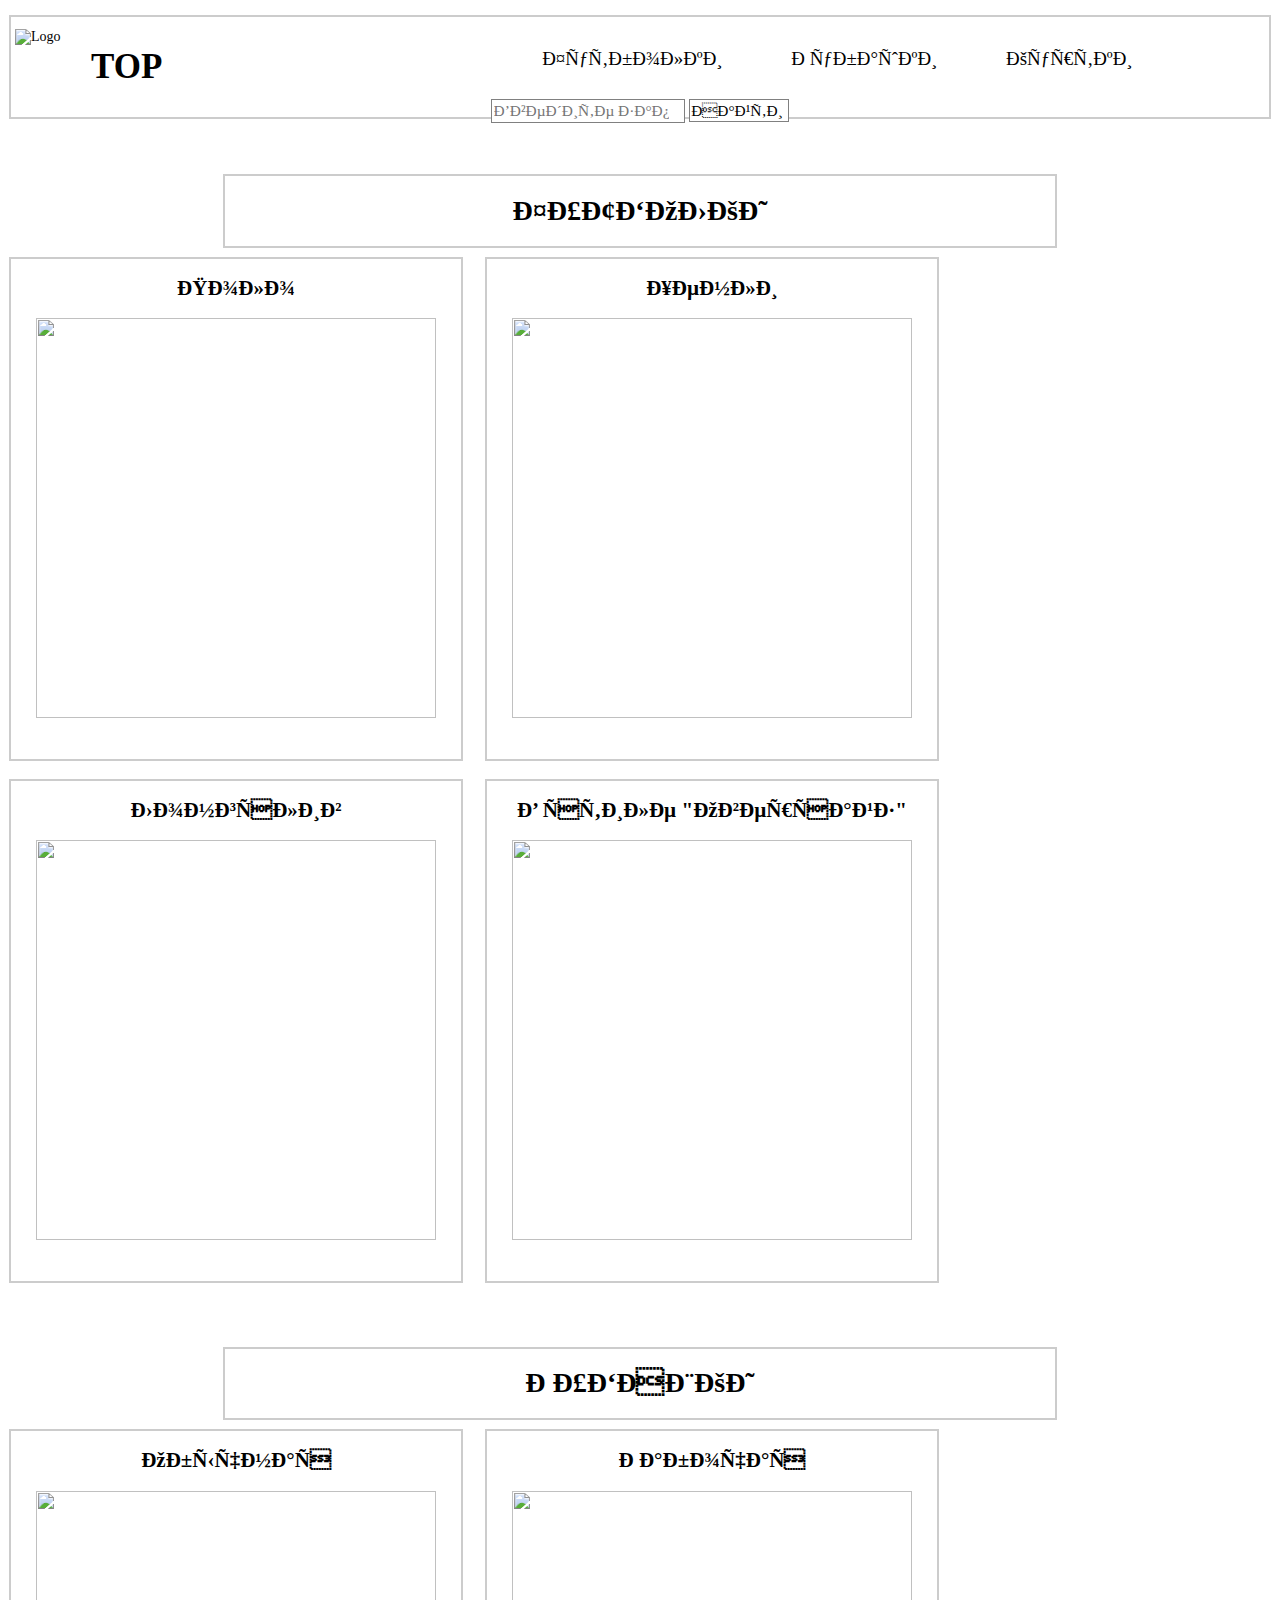
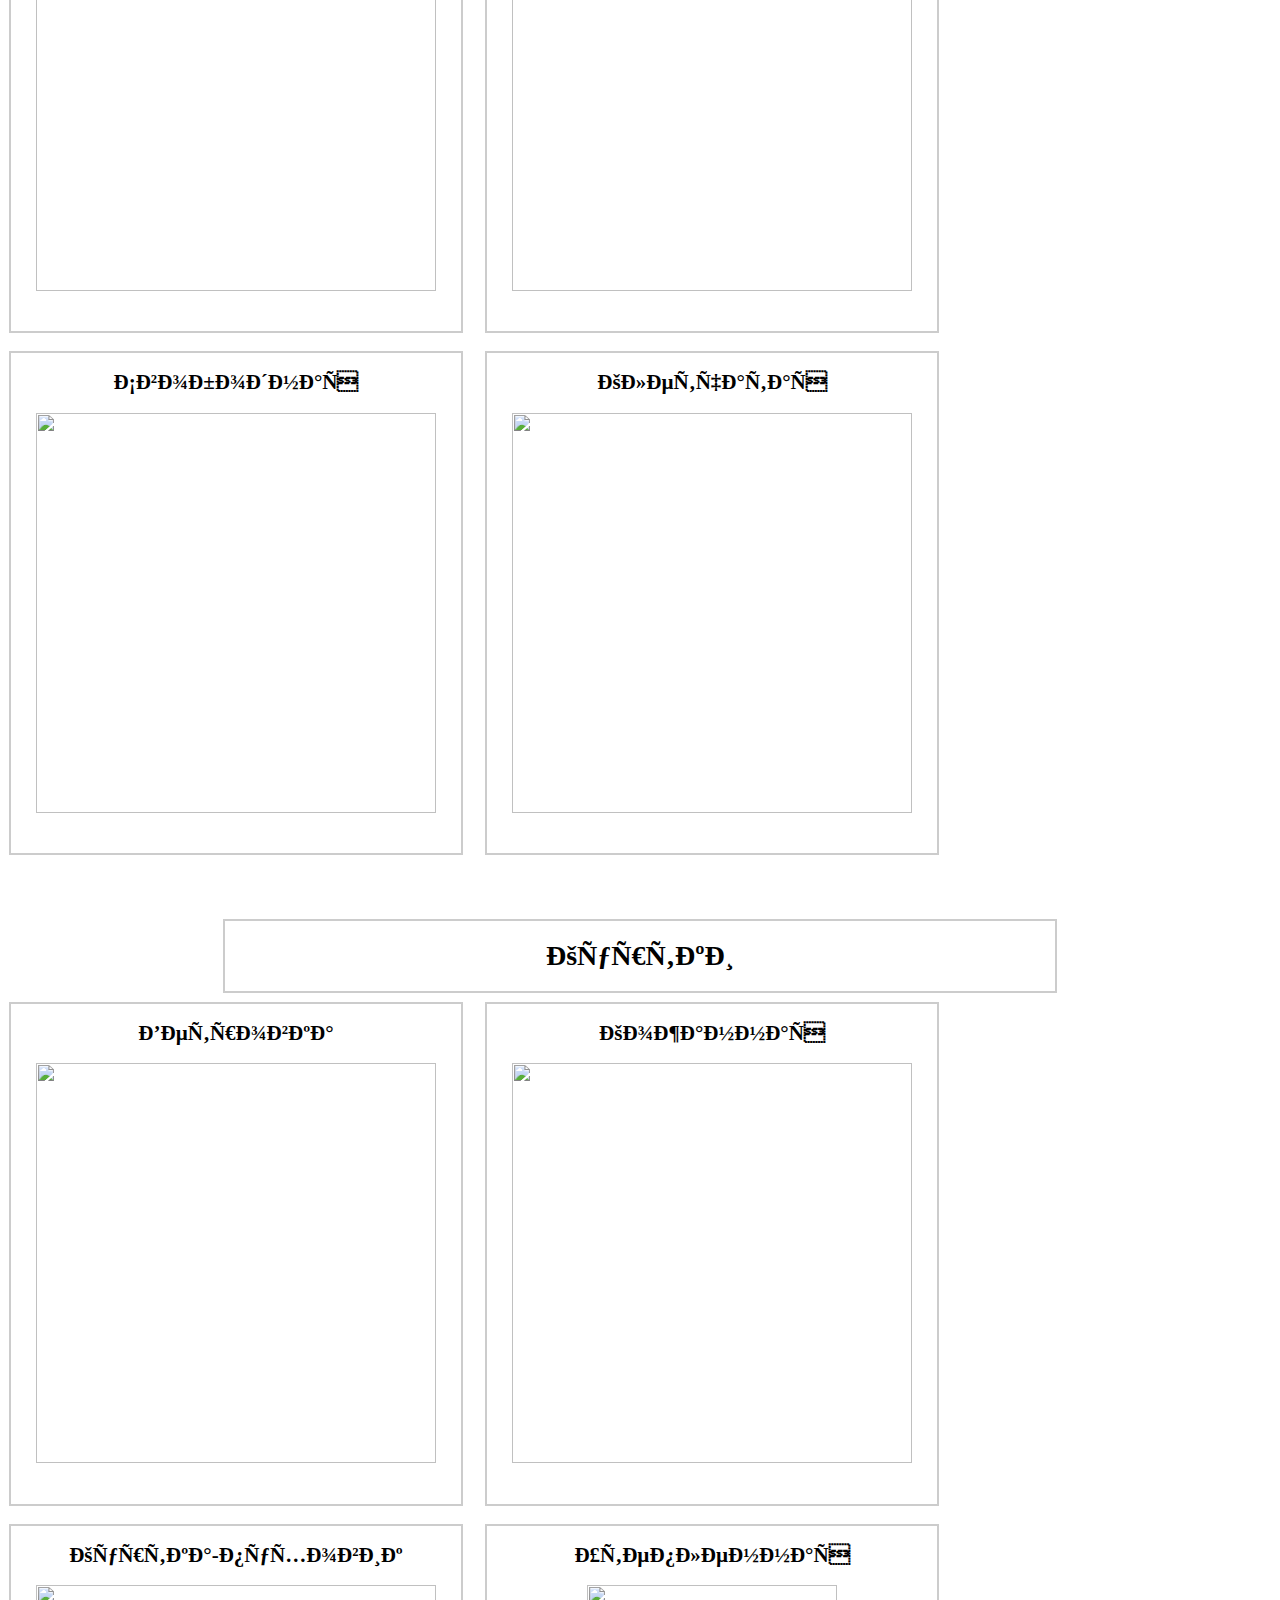
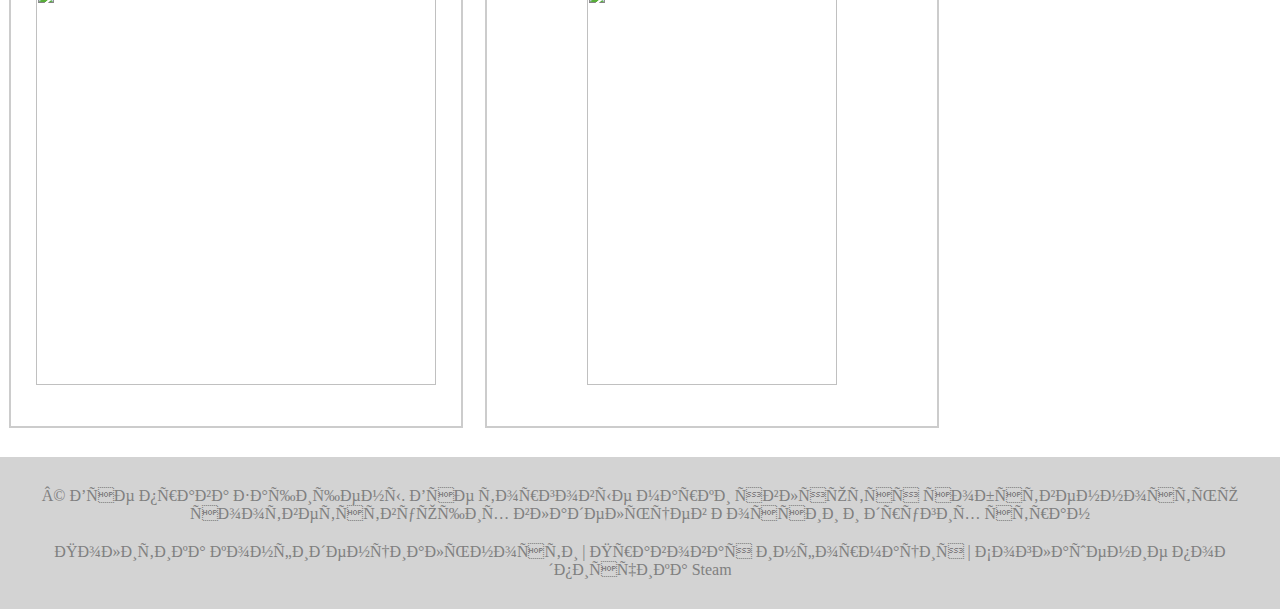
==== index.html @ f36600e9 "Create index.html" ====
<!DOCTYPE HTML>
<html>
<head>
<meta charset="utf=8">
<title>TOP</title>
<link rel="shortcut icon" href="C:\Users\Георгий\Desktop\html\favicon.ico" type="image/png">
<link rel="stylesheet" type="text/css"
href="style.css">

</head>

<body>
<header>
<h1>TOP</h1>
<img src = "icon.jpg" alt="Logo">
<nav>
<ul> 
<a href = "#t-shirts">Футболки</a>
<a href = "#shirts">Рубашки</a>
<a href = "#coats">Куртки</a>
</ul>
</nav>
<p><input class="search" type="search" name="q" placeholder="Введите запрос"> 
<input class="search1" type="submit" value="Найти"></p>
</header>
<div class="name"><a name="t-shirts"><h1>ФУТБОЛКИ</h1></a></div>
<div class="block"><p><h2>Поло</h2>
<img src = "polo.jpg" height = 400px; width = 400px; text-align = center></p>
<span> <div class = "span">Состав: Хлопок - 100%</div>
<div class = "span">Размер товара на модели: M INT<</div>
<div class = "span">Параметры модели: 98-80-99</div>
<div class = "span">Артикул JA391EMAFTJ8</div></span>
</div>
<div class="block"><p><h2>Хенли</h2>
<img src = "henley.jpg" height = 400px; width = 400px; text-align = center></p>
<span> <div class = "span">Состав: Хлопок - 100%</div>
<div class = "span">Размер товара на модели: M INT<</div>
<div class = "span">Параметры модели: 98-80-99</div>
<div class = "span">Артикул JA391EMAFTJ8</div></span>
</div>
<div class="block"><p><h2>Лонгслив</h2>
<img src = "longsliv.jpg" height = 400px; width = 400px; text-align = center></p>
<span> <div class = "span">Состав: Хлопок - 100%</div>
<div class = "span">Размер товара на модели: M INT<</div>
<div class = "span">Параметры модели: 98-80-99</div>
<div class = "span">Артикул JA391EMAFTJ8</div></span>
</div>
<div class="block"><p><h2>В стиле "Оверсайз"</h2>
<img src = "oversize.jpg" height = 400px; width = 400px; text-align = center></p>
<span> <div class = "span">Состав: Хлопок - 100%</div>
<div class = "span">Размер товара на модели: M INT<</div>
<div class = "span">Параметры модели: 98-80-99</div>
<div class = "span">Артикул JA391EMAFTJ8</div></span>
</div>
<div class="name"><a name="shirts"><h1>РУБАШКИ</h1></a></div>
<div class="block"><p><h2>Обычная</h2>
<img src = "shrtwht.jpg" height = 400px; width = 400px; text-align = center></p>
<span> <div class = "span">Состав: Хлопок - 100%</div>
<div class = "span">Размер товара на модели: M INT<</div>
<div class = "span">Параметры модели: 98-80-99</div>
<div class = "span">Артикул JA391EMAFTJ8</div></span>
</div>
<div class="block"><p><h2>Рабочая</h2>
<img src = "shrtvans.jpg" height = 400px; width = 400px; text-align = center></p>
<span> <div class = "span">Состав: Хлопок - 100%</div>
<div class = "span">Размер товара на модели: M INT<</div>
<div class = "span">Параметры модели: 98-80-99</div>
<div class = "span">Артикул JA391EMAFTJ8</div></span>
</div>
<div class="block"><p><h2>Свободная</h2>
<img src = "shrtcustom.jpg" height = 400px; width = 400px; text-align = center></p>
<span> <div class = "span">Состав: Хлопок - 100%</div>
<div class = "span">Размер товара на модели: M INT<</div>
<div class = "span">Параметры модели: 98-80-99</div>
<div class = "span">Артикул JA391EMAFTJ8</div></span>
</div>
<div class="block"><p><h2>Клетчатая</h2>
<img src = "shrtblck.jpg" height = 400px; width = 400px; text-align = center></p>
<span> <div class = "span">Состав: Хлопок - 100%</div>
<div class = "span">Размер товара на модели: M INT<</div>
<div class = "span">Параметры модели: 98-80-99</div>
<div class = "span">Артикул JA391EMAFTJ8</div></span>
</div>
<div class="name"><a name="coats"><h1>Куртки</a></h1></div>
<div class="block"><p><h2>Ветровка</h2>
<img src = "vetrovka.jpg" height = 400px; width = 400px; text-align = center></p>
<span> <div class = "span">Состав: Хлопок - 100%</div>
<div class = "span">Размер товара на модели: M INT<</div>
<div class = "span">Параметры модели: 98-80-99</div>
<div class = "span">Артикул JA391EMAFTJ8</div></span>
</div>
<div class="block"><p><h2>Кожанная</h2>
<img src = "punk.jpg" height = 400px; width = 400px; text-align = center></p>
<span> <div class = "span">Состав: Хлопок - 100%</div>
<div class = "span">Размер товара на модели: M INT<</div>
<div class = "span">Параметры модели: 98-80-99</div>
<div class = "span">Артикул JA391EMAFTJ8</div></span>
</div>
<div class="block"><p><h2>Куртка-пуховик</h2>
<img src = "puhovik.jpg" height = 400px; width = 400px; text-align = center></p>
<span> <div class = "span">Состав: Хлопок - 100%</div>
<div class = "span">Размер товара на модели: M INT<</div>
<div class = "span">Параметры модели: 98-80-99</div>
<div class = "span">Артикул JA391EMAFTJ8</div></span>
</div>
<div class="block"><p><h2>Утепленная</h2>
<img src = "parka.jpg" height = 400px; width = 250px; text-align = center></p>
<span> <div class = "span">Состав: Хлопок - 100%</div>
<div class = "span">Размер товара на модели: M INT<</div>
<div class = "span">Параметры модели: 98-80-99</div>
<div class = "span">Артикул JA391EMAFTJ8</div></span>
</div>
<div class = "down">
<p>© Все права защищены. Все торговые марки являются собственностью 
соответствующих владельцев России и других стран</p>
<p>Политика конфиденциальности | Правовая информация  |  Соглашение подписчика Steam</p>
</body>
</html>
---- style.css ----
body{
	margin: 0;
    padding: 0;
}
header{
	height: 100px;
	padding: 0;
	margin: 15px auto;
	margin-left: 9px;
	margin-right: 9px;
    border: 2px solid #ccc;
    position: relative;
    font-size: 14px;
    font-family: 'Segoe UI';
}

header h1 {
	position: absolute;
	font-family: 'Franklin Gothic', 'demi';
	color: black;
    display: inline-block;
	margin-left: 80px;
	margin-top: 30px;
	font-size: 250%;
}
header nav {
	margin-top: 1%;
	margin-left: 36.5%;
	font-family: 'Franklin Gothic', 'demi';
	display: inline-block;
	font-size: 135%;
}

header a {
	margin: 32px;
	color: black;
	text-decoration: none;
    background-image: linear-gradient(Black, black);
    background-position: 0% 100%;
    background-repeat: no-repeat;
    background-size: 0% 2px;
    transition: background-size .3s;
	
}
a:hover {
	background-size: 100% 2px;
}
.search{
	padding: 1.6px;
	border: solid gray 1px;
	background-color: white;
	text-align: left;
	font-family: 'Franklin Gothic', 'demi';
	font-size: 110%;
}
.search1{
	padding: 1.5px;
	border: solid gray 1px;
	background-color: white;
	padding-right: 5px;
	text-align: center;
	font-family: 'Franklin Gothic', 'demi';
font-size: 110%;}
.search1:hover{
	background-color: lightgray;
}
header p {
	margin-top: 10px;
	display: inline-block;
	margin-left: 480px;
    }
header img {
	height: 65px;
    width: 65px;
	margin-left: 4px;
	margin-top: 12px;
	position: absolute;
	}
.name {
	width: 800px;
    min-height: 50px;
    padding: 0 15px;
	margin: 0 auto;
	margin-top: 55px;
    border: 2px solid #ccc;
    position: relative;
    text-align: center;
    font-size: 14px;
    font-family: 'Segoe UI';
}
.block{
	display: inline-block;
    width: 450px;
    min-height: 500px;
    padding: 0;
    margin: 9px;
    border: 2px solid #ccc;
    position: relative;
    text-align: center;
    font-size: 14px;
    font-family: 'Segoe UI';
}
.block span{
	background-color: white;
	position: absolute;
    display: none;
    width: 450px;
    text-align: center;
    border-bottom:2px solid #ccc;
    border-left:2px solid #ccc;
    border-right:2px solid #ccc;
    margin-left: -2px;	
	margin-top: -15px;
	padding-bottom: 5px;
	z-index: 1;
}
.block:hover span{
    display: block;
    cursor: pointer;
    height: auto;
}
.span {
	font-size: 120%
}
.down{
margin-top: 20px;
padding: 10px;
background-color: lightgrey;
display: block;
text-align: center;
color: grey;
}
.down span {	
font-weight: 600;
font-size: 108%
}
.down p {
margin: 20px
}
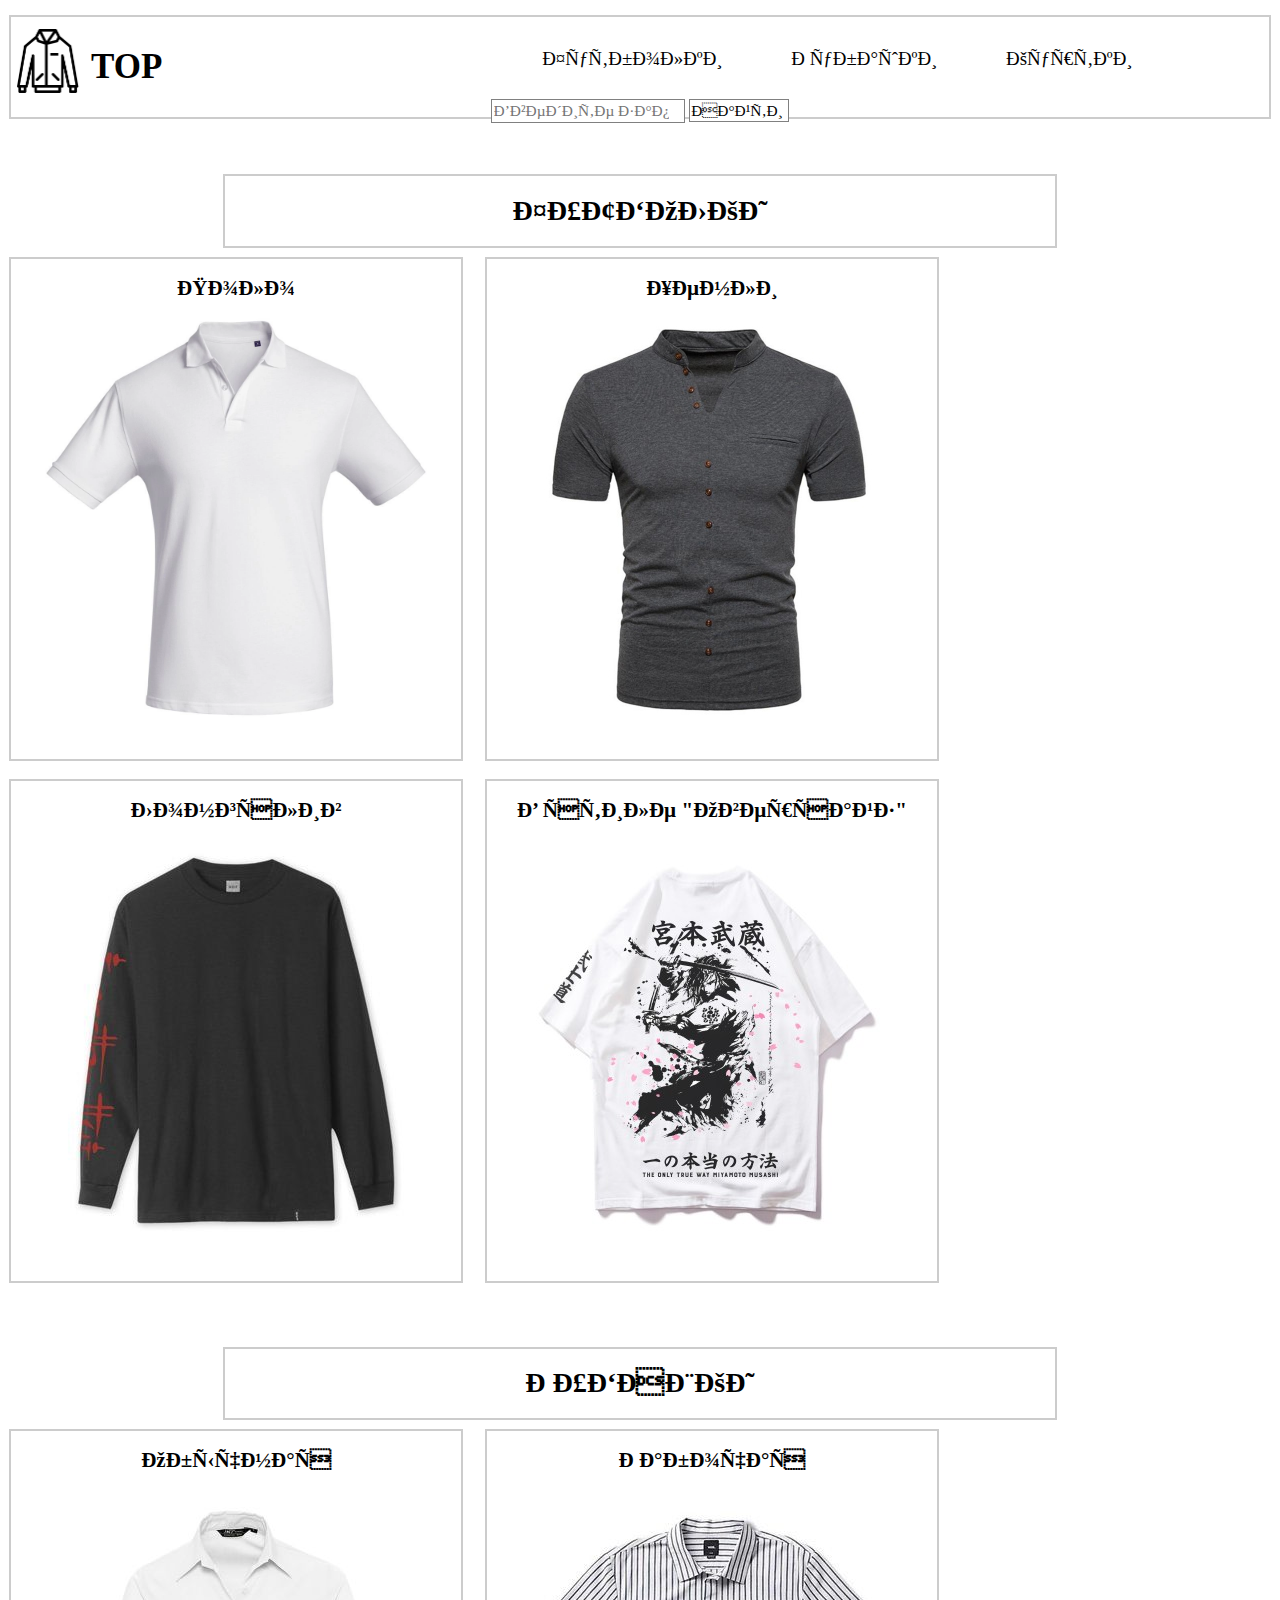
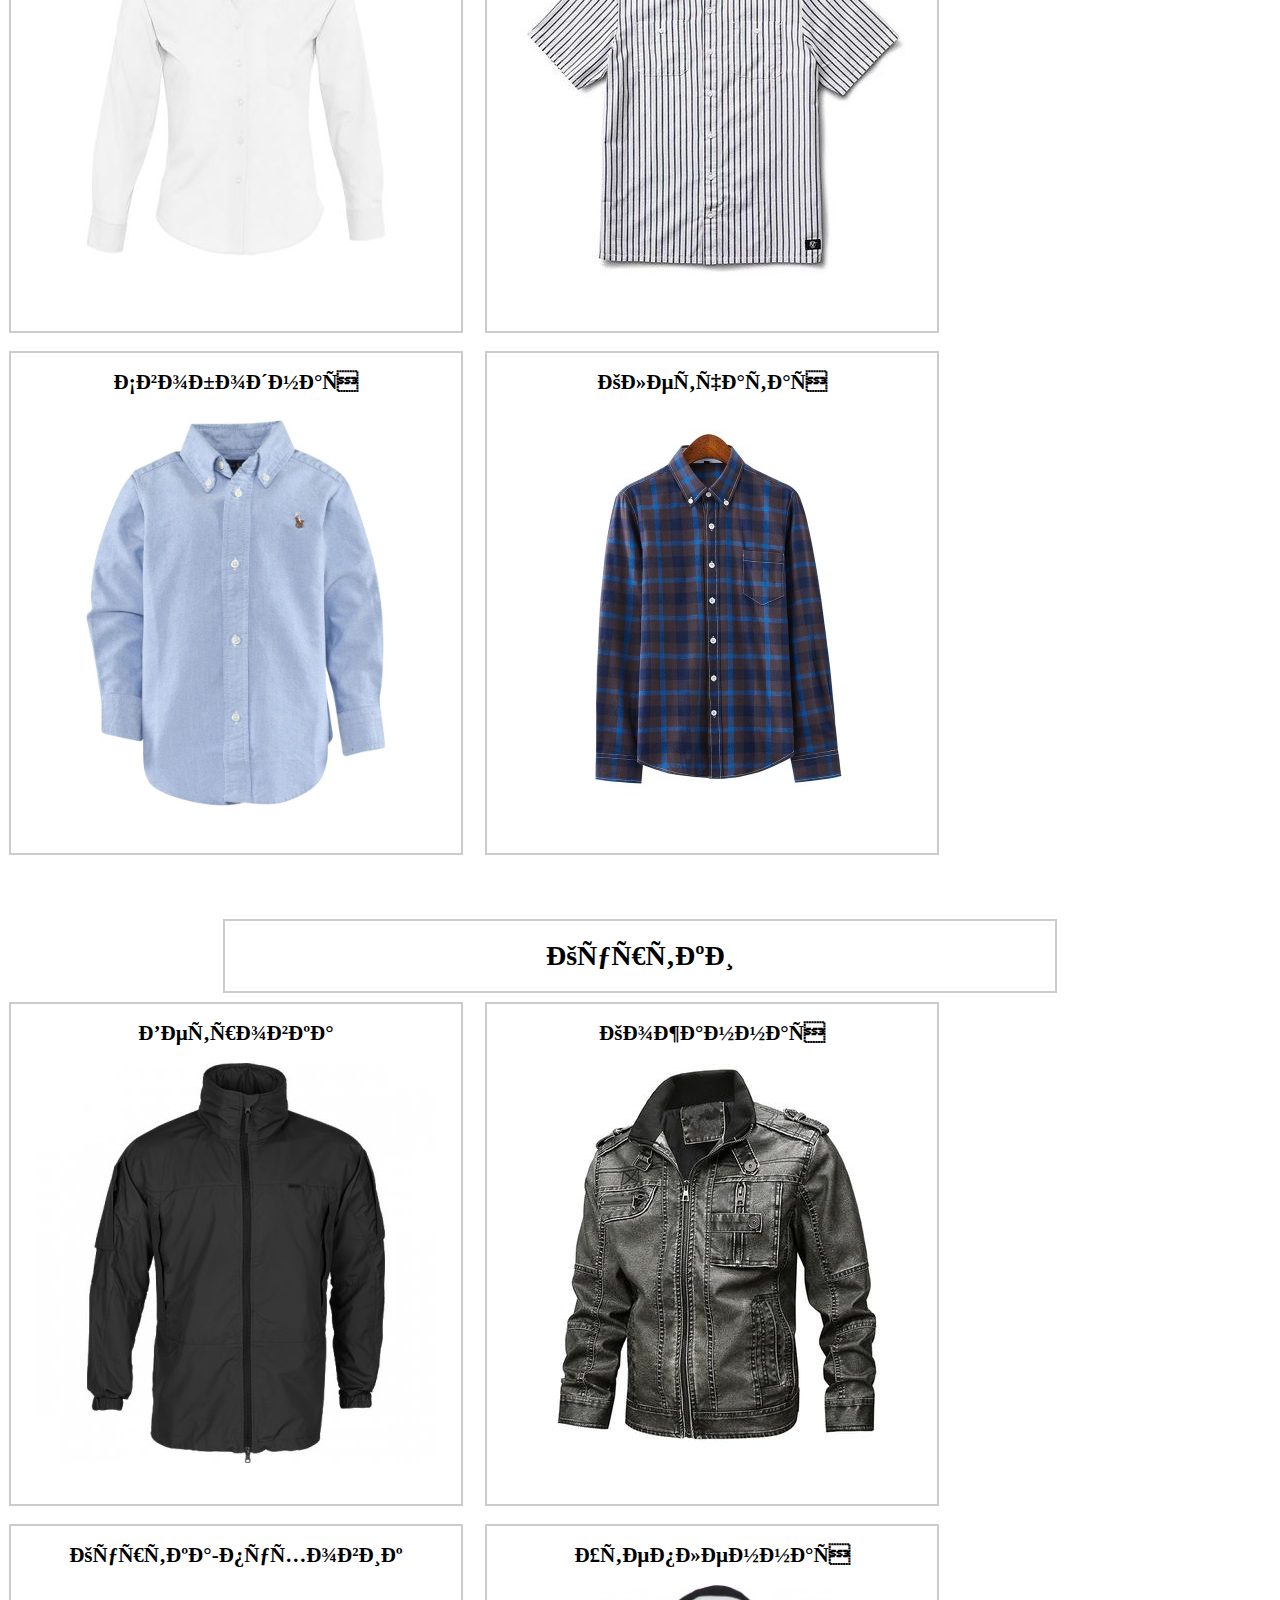
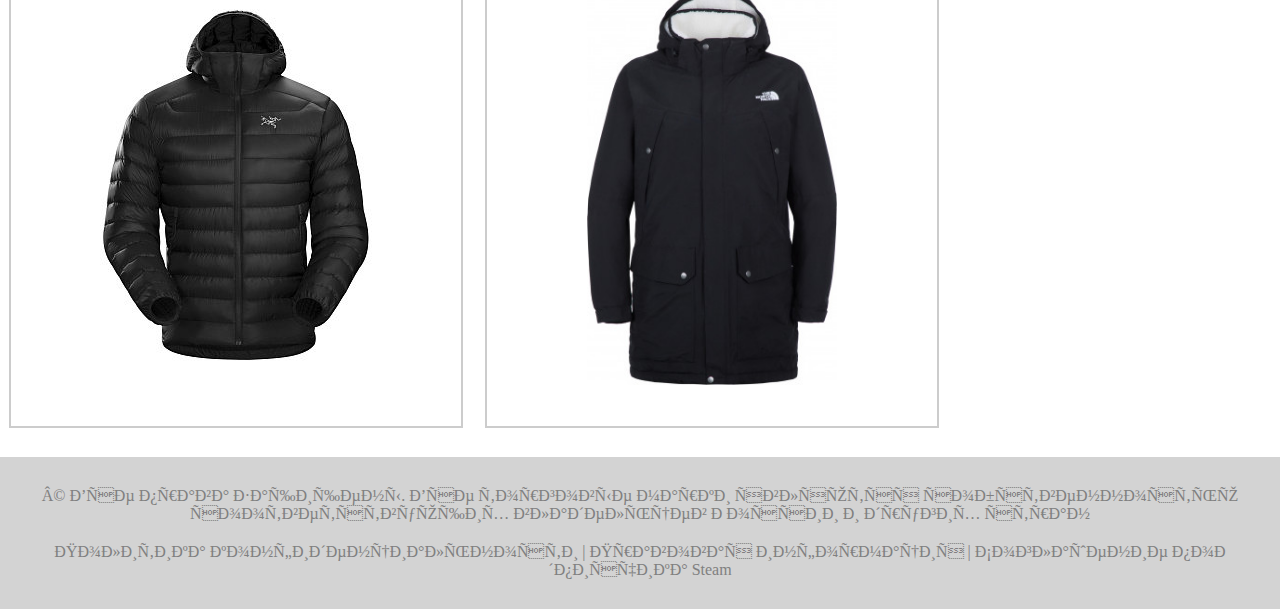
==== commit 2c767362: "Update index.html" ====
--- a/index.html
+++ b/index.html
@@ -3,7 +3,7 @@
 <head>
 <meta charset="utf=8">
 <title>TOP</title>
-<link rel="shortcut icon" href="C:\Users\Георгий\Desktop\html\favicon.ico" type="image/png">
+<link rel="shortcut icon" href="html\favicon.ico" type="image/png">
 <link rel="stylesheet" type="text/css"
 href="style.css">
 
@@ -12,7 +12,7 @@
 <body>
 <header>
 <h1>TOP</h1>
-<img src = "icon.jpg" alt="Logo">
+<img src = "html\icon.jpg" alt="Logo">
 <nav>
 <ul> 
 <a href = "#t-shirts">Футболки</a>
@@ -25,28 +25,28 @@
 </header>
 <div class="name"><a name="t-shirts"><h1>ФУТБОЛКИ</h1></a></div>
 <div class="block"><p><h2>Поло</h2>
-<img src = "polo.jpg" height = 400px; width = 400px; text-align = center></p>
+<img src = "html\polo.jpg" height = 400px; width = 400px; text-align = center></p>
 <span> <div class = "span">Состав: Хлопок - 100%</div>
 <div class = "span">Размер товара на модели: M INT<</div>
 <div class = "span">Параметры модели: 98-80-99</div>
 <div class = "span">Артикул JA391EMAFTJ8</div></span>
 </div>
 <div class="block"><p><h2>Хенли</h2>
-<img src = "henley.jpg" height = 400px; width = 400px; text-align = center></p>
+<img src = "html\henley.jpg" height = 400px; width = 400px; text-align = center></p>
 <span> <div class = "span">Состав: Хлопок - 100%</div>
 <div class = "span">Размер товара на модели: M INT<</div>
 <div class = "span">Параметры модели: 98-80-99</div>
 <div class = "span">Артикул JA391EMAFTJ8</div></span>
 </div>
 <div class="block"><p><h2>Лонгслив</h2>
-<img src = "longsliv.jpg" height = 400px; width = 400px; text-align = center></p>
+<img src = "html\longsliv.jpg" height = 400px; width = 400px; text-align = center></p>
 <span> <div class = "span">Состав: Хлопок - 100%</div>
 <div class = "span">Размер товара на модели: M INT<</div>
 <div class = "span">Параметры модели: 98-80-99</div>
 <div class = "span">Артикул JA391EMAFTJ8</div></span>
 </div>
 <div class="block"><p><h2>В стиле "Оверсайз"</h2>
-<img src = "oversize.jpg" height = 400px; width = 400px; text-align = center></p>
+<img src = "html\oversize.jpg" height = 400px; width = 400px; text-align = center></p>
 <span> <div class = "span">Состав: Хлопок - 100%</div>
 <div class = "span">Размер товара на модели: M INT<</div>
 <div class = "span">Параметры модели: 98-80-99</div>
@@ -54,28 +54,28 @@
 </div>
 <div class="name"><a name="shirts"><h1>РУБАШКИ</h1></a></div>
 <div class="block"><p><h2>Обычная</h2>
-<img src = "shrtwht.jpg" height = 400px; width = 400px; text-align = center></p>
+<img src = "html\shrtwht.jpg" height = 400px; width = 400px; text-align = center></p>
 <span> <div class = "span">Состав: Хлопок - 100%</div>
 <div class = "span">Размер товара на модели: M INT<</div>
 <div class = "span">Параметры модели: 98-80-99</div>
 <div class = "span">Артикул JA391EMAFTJ8</div></span>
 </div>
 <div class="block"><p><h2>Рабочая</h2>
-<img src = "shrtvans.jpg" height = 400px; width = 400px; text-align = center></p>
+<img src = "html\shrtvans.jpg" height = 400px; width = 400px; text-align = center></p>
 <span> <div class = "span">Состав: Хлопок - 100%</div>
 <div class = "span">Размер товара на модели: M INT<</div>
 <div class = "span">Параметры модели: 98-80-99</div>
 <div class = "span">Артикул JA391EMAFTJ8</div></span>
 </div>
 <div class="block"><p><h2>Свободная</h2>
-<img src = "shrtcustom.jpg" height = 400px; width = 400px; text-align = center></p>
+<img src = "html\shrtcustom.jpg" height = 400px; width = 400px; text-align = center></p>
 <span> <div class = "span">Состав: Хлопок - 100%</div>
 <div class = "span">Размер товара на модели: M INT<</div>
 <div class = "span">Параметры модели: 98-80-99</div>
 <div class = "span">Артикул JA391EMAFTJ8</div></span>
 </div>
 <div class="block"><p><h2>Клетчатая</h2>
-<img src = "shrtblck.jpg" height = 400px; width = 400px; text-align = center></p>
+<img src = "html\shrtblck.jpg" height = 400px; width = 400px; text-align = center></p>
 <span> <div class = "span">Состав: Хлопок - 100%</div>
 <div class = "span">Размер товара на модели: M INT<</div>
 <div class = "span">Параметры модели: 98-80-99</div>
@@ -83,28 +83,28 @@
 </div>
 <div class="name"><a name="coats"><h1>Куртки</a></h1></div>
 <div class="block"><p><h2>Ветровка</h2>
-<img src = "vetrovka.jpg" height = 400px; width = 400px; text-align = center></p>
+<img src = "html\vetrovka.jpg" height = 400px; width = 400px; text-align = center></p>
 <span> <div class = "span">Состав: Хлопок - 100%</div>
 <div class = "span">Размер товара на модели: M INT<</div>
 <div class = "span">Параметры модели: 98-80-99</div>
 <div class = "span">Артикул JA391EMAFTJ8</div></span>
 </div>
 <div class="block"><p><h2>Кожанная</h2>
-<img src = "punk.jpg" height = 400px; width = 400px; text-align = center></p>
+<img src = "html\punk.jpg" height = 400px; width = 400px; text-align = center></p>
 <span> <div class = "span">Состав: Хлопок - 100%</div>
 <div class = "span">Размер товара на модели: M INT<</div>
 <div class = "span">Параметры модели: 98-80-99</div>
 <div class = "span">Артикул JA391EMAFTJ8</div></span>
 </div>
 <div class="block"><p><h2>Куртка-пуховик</h2>
-<img src = "puhovik.jpg" height = 400px; width = 400px; text-align = center></p>
+<img src = "html\puhovik.jpg" height = 400px; width = 400px; text-align = center></p>
 <span> <div class = "span">Состав: Хлопок - 100%</div>
 <div class = "span">Размер товара на модели: M INT<</div>
 <div class = "span">Параметры модели: 98-80-99</div>
 <div class = "span">Артикул JA391EMAFTJ8</div></span>
 </div>
 <div class="block"><p><h2>Утепленная</h2>
-<img src = "parka.jpg" height = 400px; width = 250px; text-align = center></p>
+<img src = "html\parka.jpg" height = 400px; width = 250px; text-align = center></p>
 <span> <div class = "span">Состав: Хлопок - 100%</div>
 <div class = "span">Размер товара на модели: M INT<</div>
 <div class = "span">Параметры модели: 98-80-99</div>
@@ -115,4 +115,4 @@
 соответствующих владельцев России и других стран</p>
 <p>Политика конфиденциальности | Правовая информация  |  Соглашение подписчика Steam</p>
 </body>
-</html>+</html>
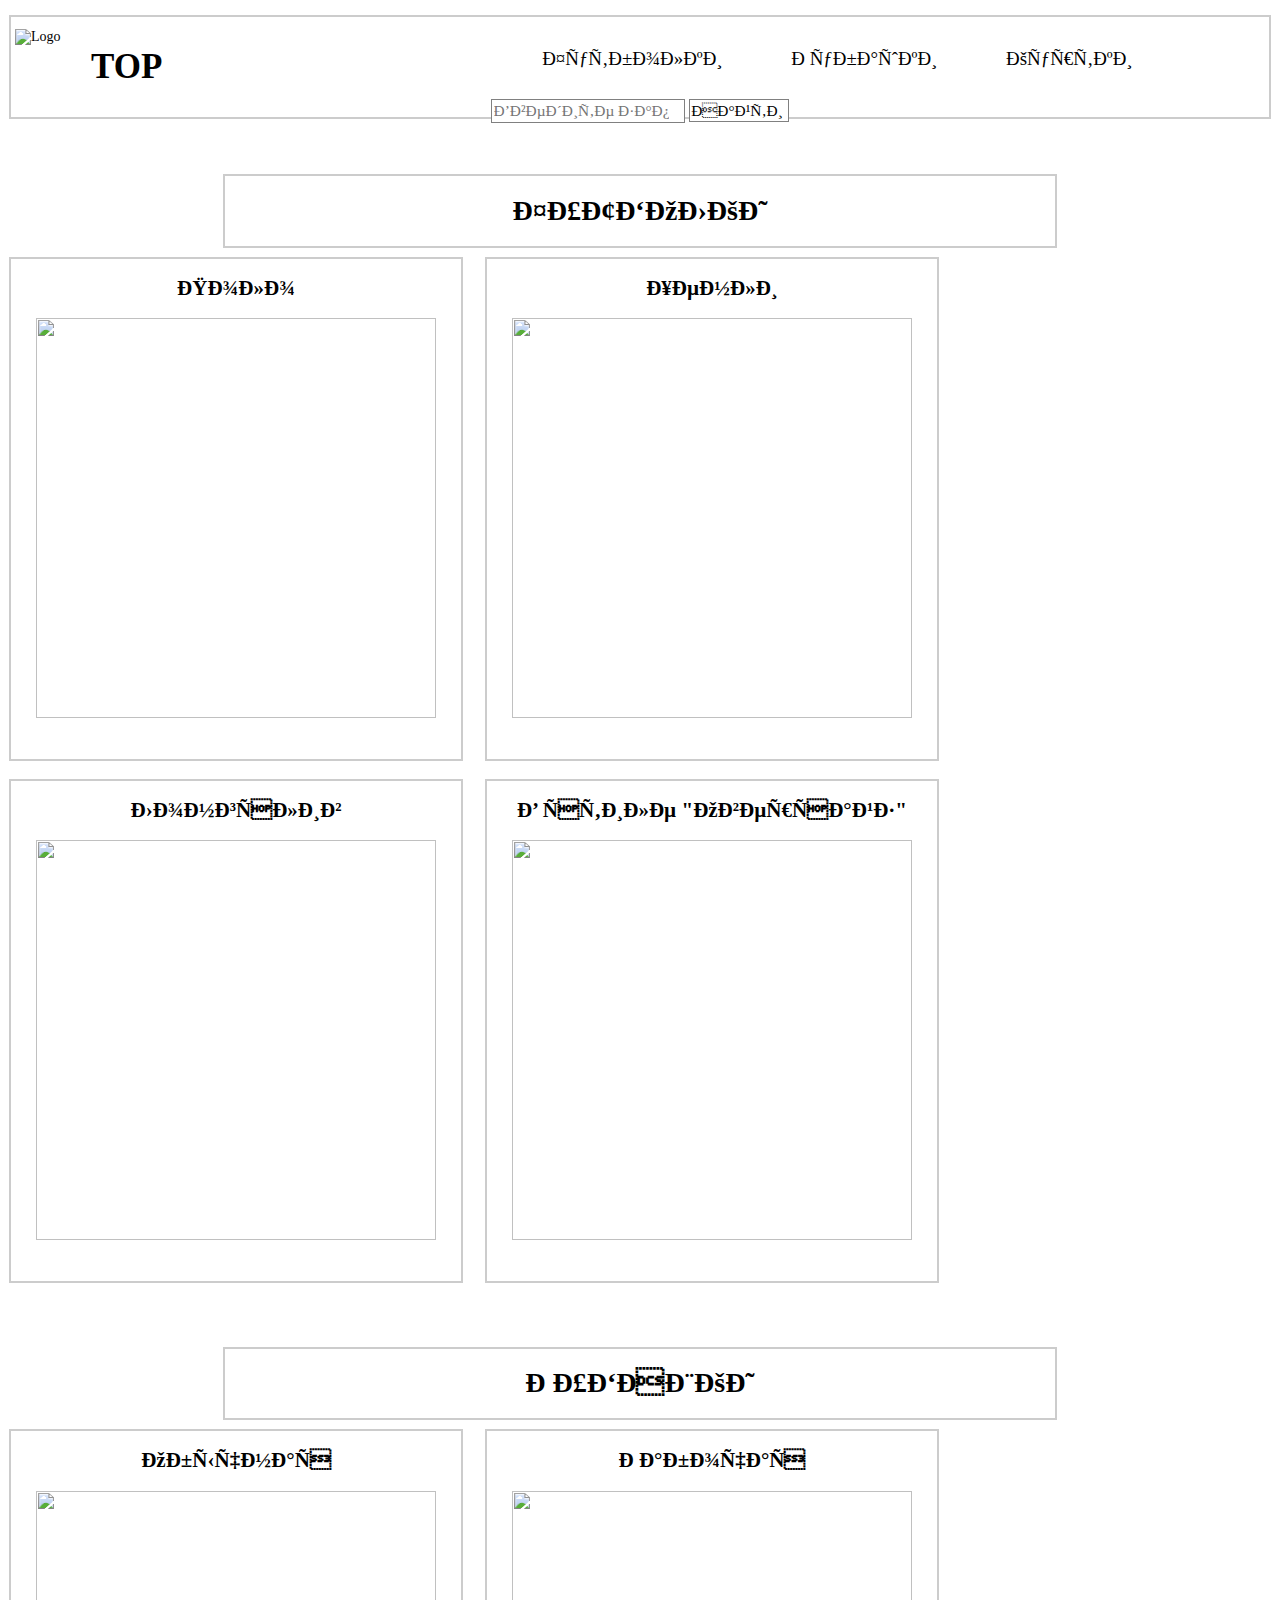
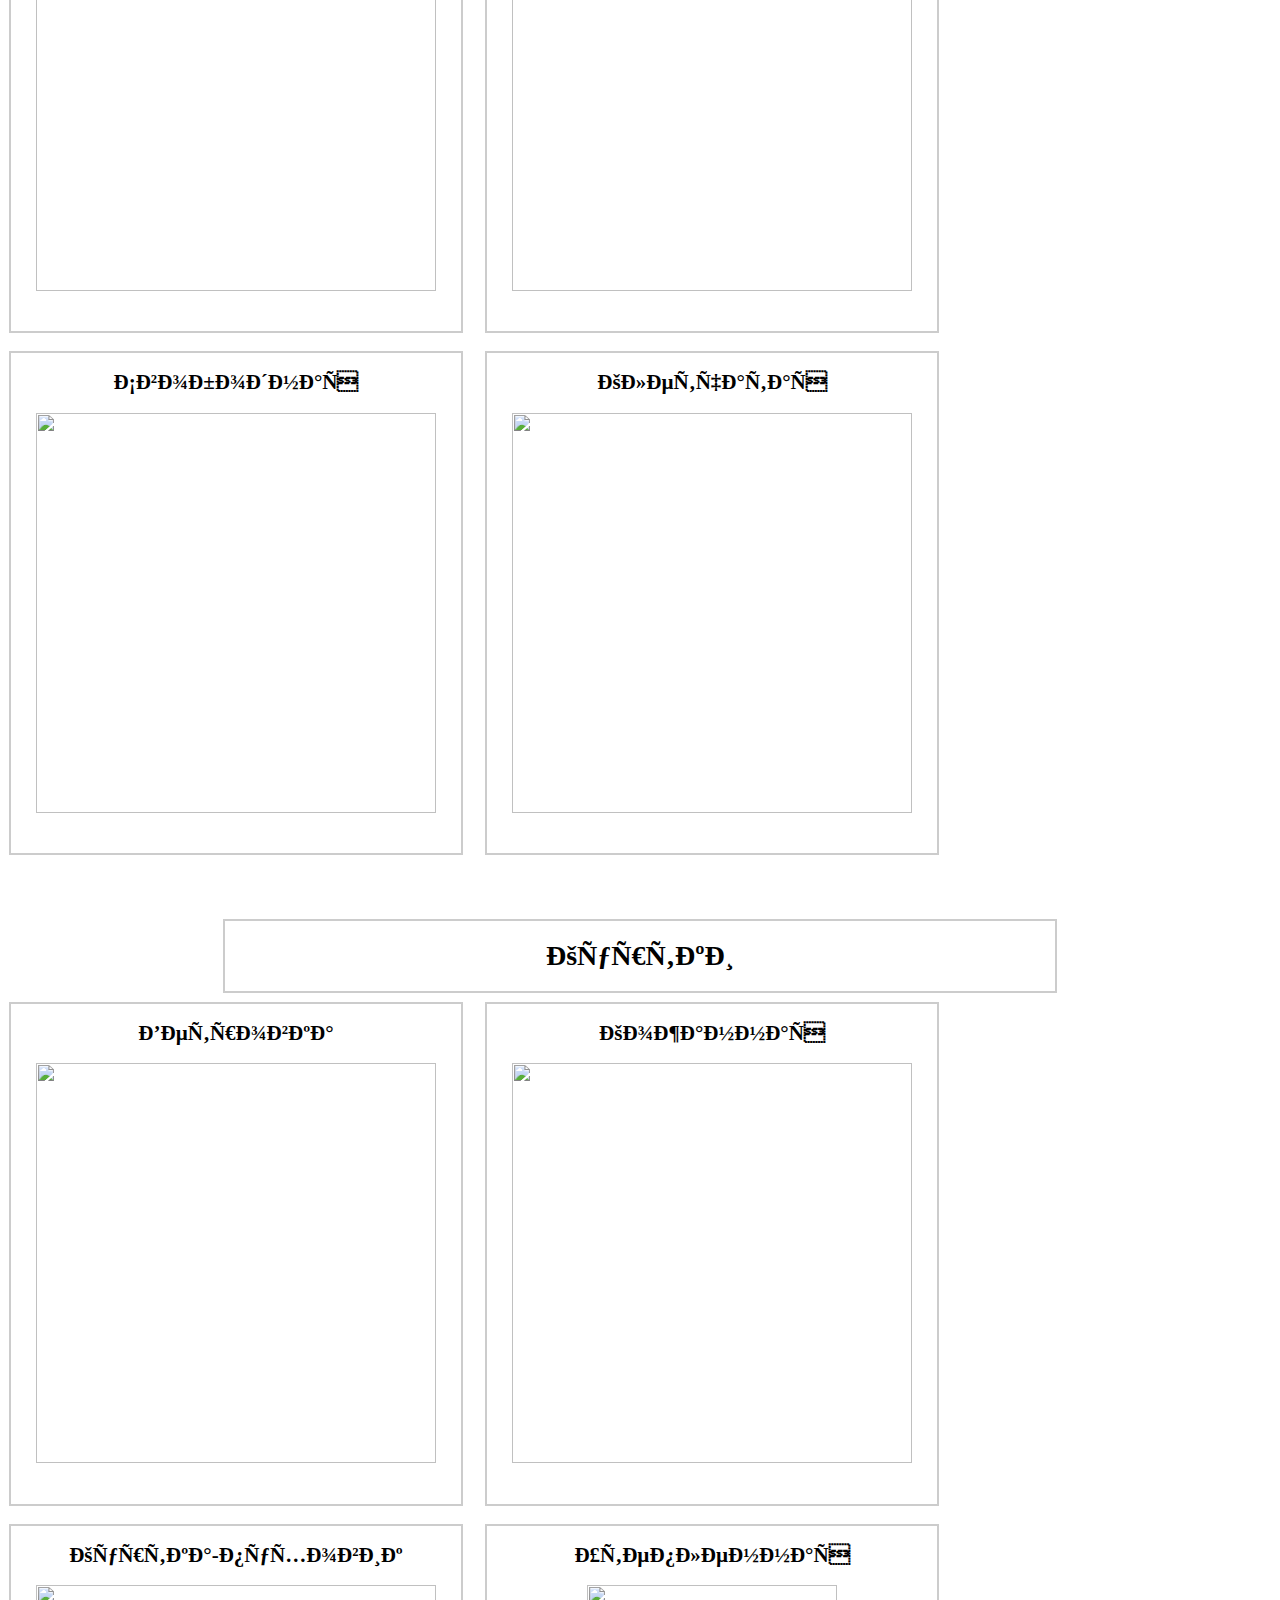
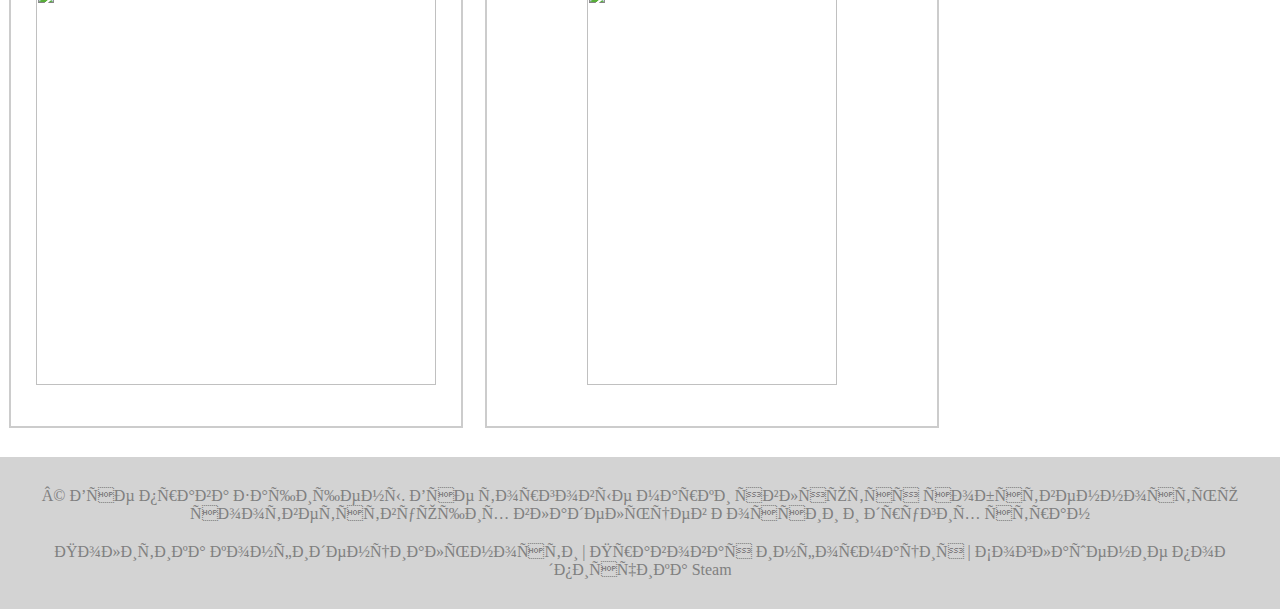
==== commit 7e8c7dde: "Update index.html" ====
--- a/index.html
+++ b/index.html
@@ -3,7 +3,7 @@
 <head>
 <meta charset="utf=8">
 <title>TOP</title>
-<link rel="shortcut icon" href="html\favicon.ico" type="image/png">
+<link rel="shortcut icon" href="favicon.ico" type="image/png">
 <link rel="stylesheet" type="text/css"
 href="style.css">
 
@@ -12,7 +12,7 @@
 <body>
 <header>
 <h1>TOP</h1>
-<img src = "html\icon.jpg" alt="Logo">
+<img src = "icon.jpg" alt="Logo">
 <nav>
 <ul> 
 <a href = "#t-shirts">Футболки</a>
@@ -25,28 +25,28 @@
 </header>
 <div class="name"><a name="t-shirts"><h1>ФУТБОЛКИ</h1></a></div>
 <div class="block"><p><h2>Поло</h2>
-<img src = "html\polo.jpg" height = 400px; width = 400px; text-align = center></p>
+<img src = "polo.jpg" height = 400px; width = 400px; text-align = center></p>
 <span> <div class = "span">Состав: Хлопок - 100%</div>
 <div class = "span">Размер товара на модели: M INT<</div>
 <div class = "span">Параметры модели: 98-80-99</div>
 <div class = "span">Артикул JA391EMAFTJ8</div></span>
 </div>
 <div class="block"><p><h2>Хенли</h2>
-<img src = "html\henley.jpg" height = 400px; width = 400px; text-align = center></p>
+<img src = "henley.jpg" height = 400px; width = 400px; text-align = center></p>
 <span> <div class = "span">Состав: Хлопок - 100%</div>
 <div class = "span">Размер товара на модели: M INT<</div>
 <div class = "span">Параметры модели: 98-80-99</div>
 <div class = "span">Артикул JA391EMAFTJ8</div></span>
 </div>
 <div class="block"><p><h2>Лонгслив</h2>
-<img src = "html\longsliv.jpg" height = 400px; width = 400px; text-align = center></p>
+<img src = "longsliv.jpg" height = 400px; width = 400px; text-align = center></p>
 <span> <div class = "span">Состав: Хлопок - 100%</div>
 <div class = "span">Размер товара на модели: M INT<</div>
 <div class = "span">Параметры модели: 98-80-99</div>
 <div class = "span">Артикул JA391EMAFTJ8</div></span>
 </div>
 <div class="block"><p><h2>В стиле "Оверсайз"</h2>
-<img src = "html\oversize.jpg" height = 400px; width = 400px; text-align = center></p>
+<img src = "oversize.jpg" height = 400px; width = 400px; text-align = center></p>
 <span> <div class = "span">Состав: Хлопок - 100%</div>
 <div class = "span">Размер товара на модели: M INT<</div>
 <div class = "span">Параметры модели: 98-80-99</div>
@@ -54,28 +54,28 @@
 </div>
 <div class="name"><a name="shirts"><h1>РУБАШКИ</h1></a></div>
 <div class="block"><p><h2>Обычная</h2>
-<img src = "html\shrtwht.jpg" height = 400px; width = 400px; text-align = center></p>
+<img src = "shrtwht.jpg" height = 400px; width = 400px; text-align = center></p>
 <span> <div class = "span">Состав: Хлопок - 100%</div>
 <div class = "span">Размер товара на модели: M INT<</div>
 <div class = "span">Параметры модели: 98-80-99</div>
 <div class = "span">Артикул JA391EMAFTJ8</div></span>
 </div>
 <div class="block"><p><h2>Рабочая</h2>
-<img src = "html\shrtvans.jpg" height = 400px; width = 400px; text-align = center></p>
+<img src = "shrtvans.jpg" height = 400px; width = 400px; text-align = center></p>
 <span> <div class = "span">Состав: Хлопок - 100%</div>
 <div class = "span">Размер товара на модели: M INT<</div>
 <div class = "span">Параметры модели: 98-80-99</div>
 <div class = "span">Артикул JA391EMAFTJ8</div></span>
 </div>
 <div class="block"><p><h2>Свободная</h2>
-<img src = "html\shrtcustom.jpg" height = 400px; width = 400px; text-align = center></p>
+<img src = "shrtcustom.jpg" height = 400px; width = 400px; text-align = center></p>
 <span> <div class = "span">Состав: Хлопок - 100%</div>
 <div class = "span">Размер товара на модели: M INT<</div>
 <div class = "span">Параметры модели: 98-80-99</div>
 <div class = "span">Артикул JA391EMAFTJ8</div></span>
 </div>
 <div class="block"><p><h2>Клетчатая</h2>
-<img src = "html\shrtblck.jpg" height = 400px; width = 400px; text-align = center></p>
+<img src = "shrtblck.jpg" height = 400px; width = 400px; text-align = center></p>
 <span> <div class = "span">Состав: Хлопок - 100%</div>
 <div class = "span">Размер товара на модели: M INT<</div>
 <div class = "span">Параметры модели: 98-80-99</div>
@@ -83,28 +83,28 @@
 </div>
 <div class="name"><a name="coats"><h1>Куртки</a></h1></div>
 <div class="block"><p><h2>Ветровка</h2>
-<img src = "html\vetrovka.jpg" height = 400px; width = 400px; text-align = center></p>
+<img src = "vetrovka.jpg" height = 400px; width = 400px; text-align = center></p>
 <span> <div class = "span">Состав: Хлопок - 100%</div>
 <div class = "span">Размер товара на модели: M INT<</div>
 <div class = "span">Параметры модели: 98-80-99</div>
 <div class = "span">Артикул JA391EMAFTJ8</div></span>
 </div>
 <div class="block"><p><h2>Кожанная</h2>
-<img src = "html\punk.jpg" height = 400px; width = 400px; text-align = center></p>
+<img src = "punk.jpg" height = 400px; width = 400px; text-align = center></p>
 <span> <div class = "span">Состав: Хлопок - 100%</div>
 <div class = "span">Размер товара на модели: M INT<</div>
 <div class = "span">Параметры модели: 98-80-99</div>
 <div class = "span">Артикул JA391EMAFTJ8</div></span>
 </div>
 <div class="block"><p><h2>Куртка-пуховик</h2>
-<img src = "html\puhovik.jpg" height = 400px; width = 400px; text-align = center></p>
+<img src = "puhovik.jpg" height = 400px; width = 400px; text-align = center></p>
 <span> <div class = "span">Состав: Хлопок - 100%</div>
 <div class = "span">Размер товара на модели: M INT<</div>
 <div class = "span">Параметры модели: 98-80-99</div>
 <div class = "span">Артикул JA391EMAFTJ8</div></span>
 </div>
 <div class="block"><p><h2>Утепленная</h2>
-<img src = "html\parka.jpg" height = 400px; width = 250px; text-align = center></p>
+<img src = "parka.jpg" height = 400px; width = 250px; text-align = center></p>
 <span> <div class = "span">Состав: Хлопок - 100%</div>
 <div class = "span">Размер товара на модели: M INT<</div>
 <div class = "span">Параметры модели: 98-80-99</div>
